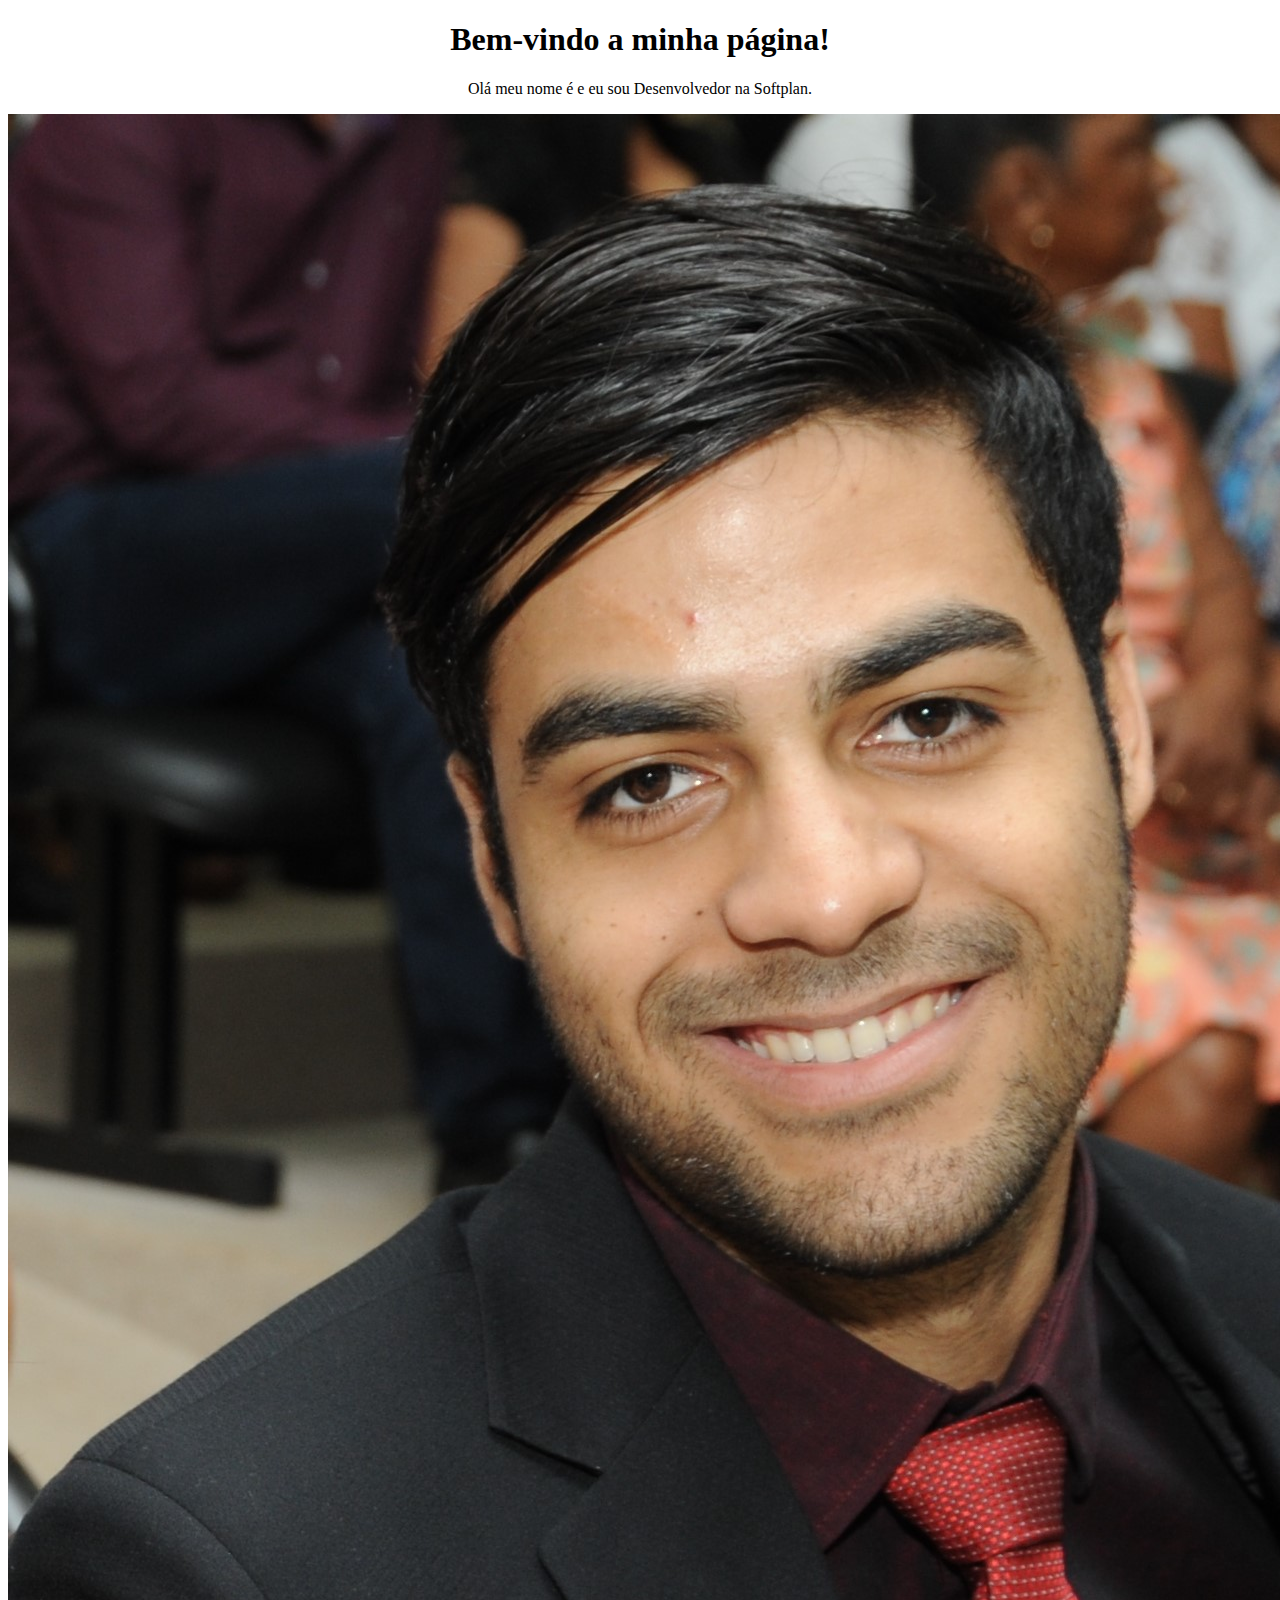
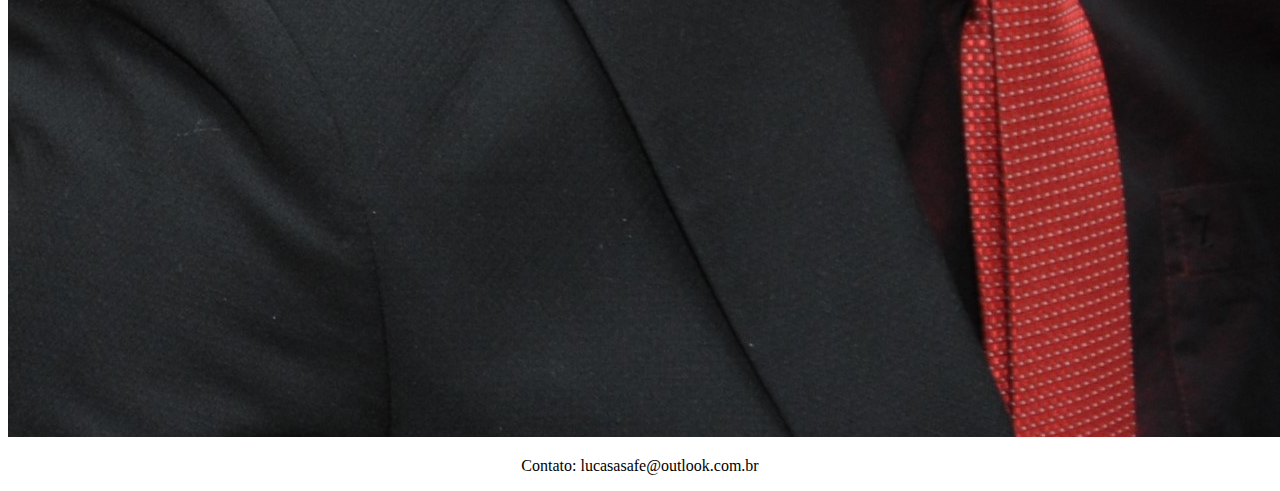
==== index.html @ 7869df13 "Testando se funciona javascript" ====
<!DOCTYPE HTML>
<html>
<head>
  <meta charset="utf-8" />
  <title></title>
</head>
<body>
  <h1 style="text-align: center;">Bem-vindo a minha página!</h1>
  <p style="text-align: center;">Olá meu nome é <script type="text/javascript">NOME</script> e eu sou Desenvolvedor na Softplan.</p>
  <center>
    <a href="https://br.linkedin.com/in/lucas-dos-santos-guimarães-423bbabb" target="_blank">
      <img src="assets/perfil.jpg" />
    </a>
  </center>
  <p style="text-align: center;">Contato: lucasasafe@outlook.com.br</p>
</body>
</html>
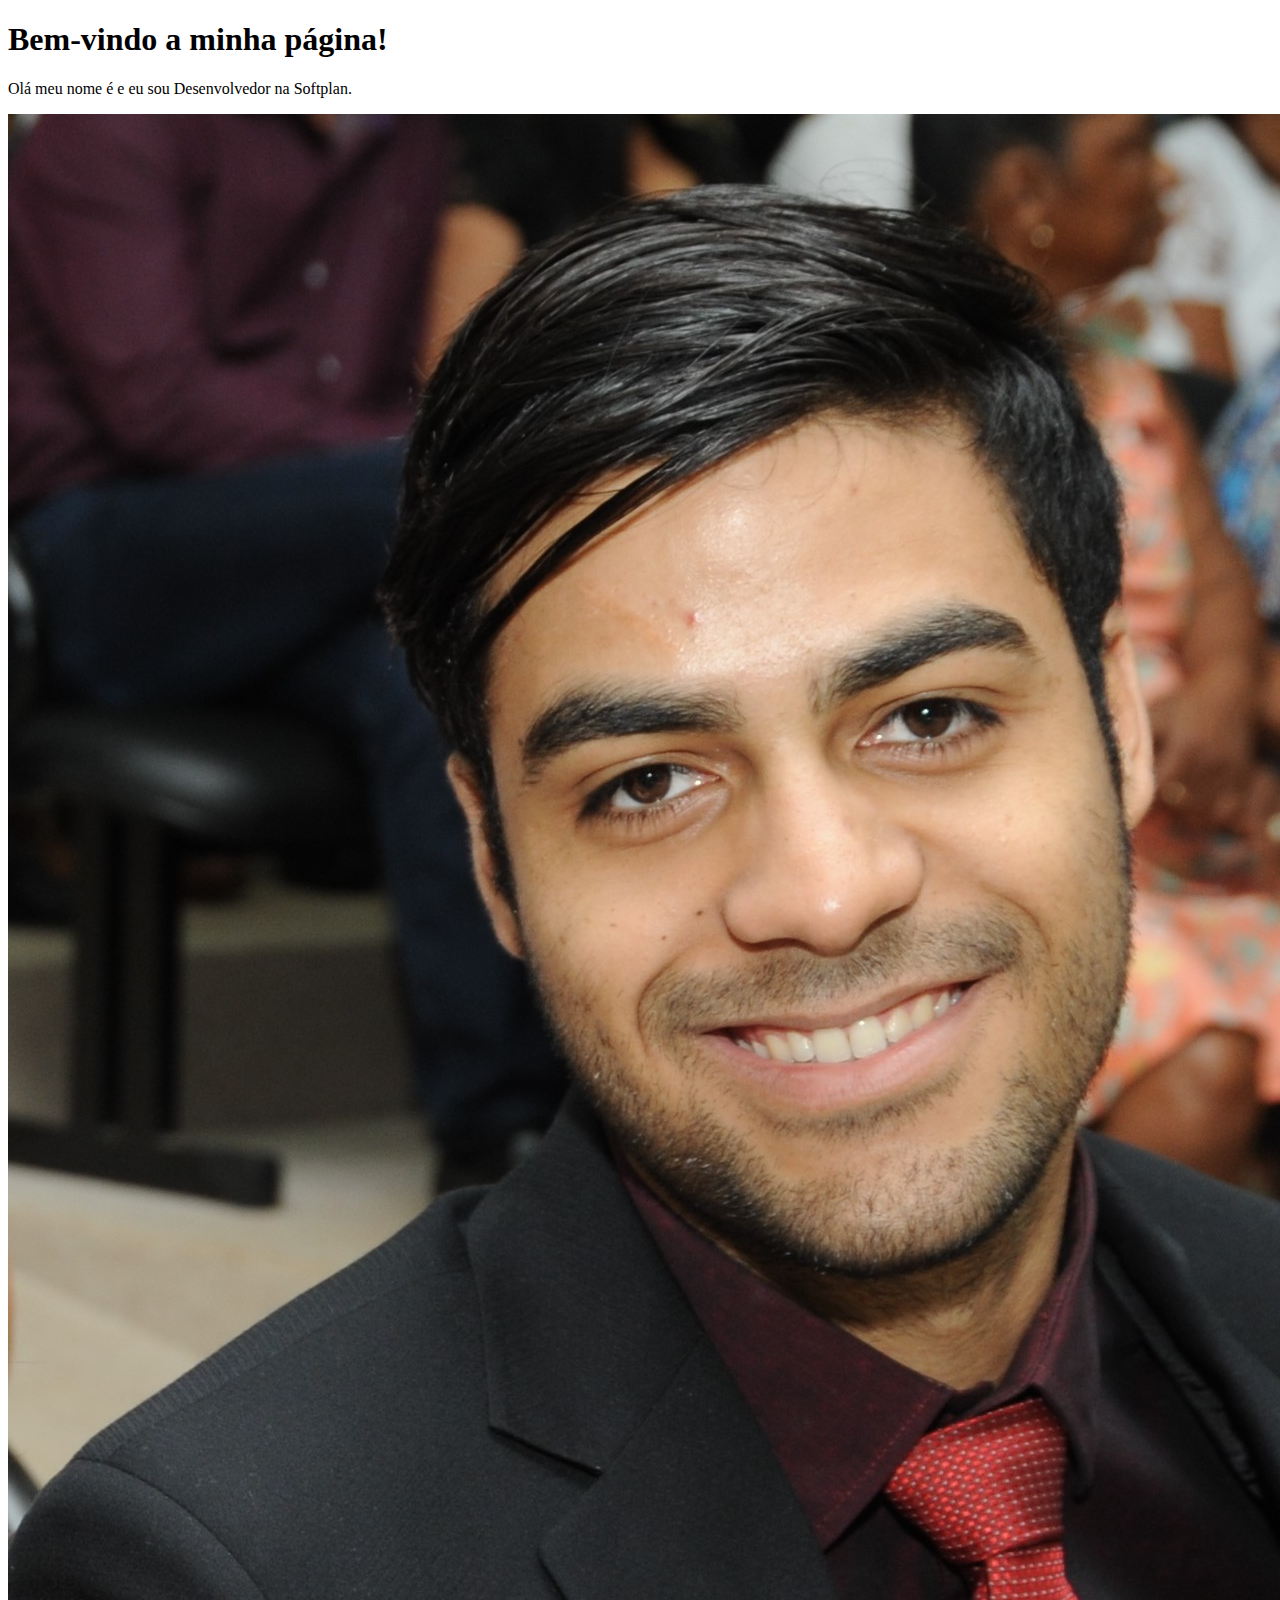
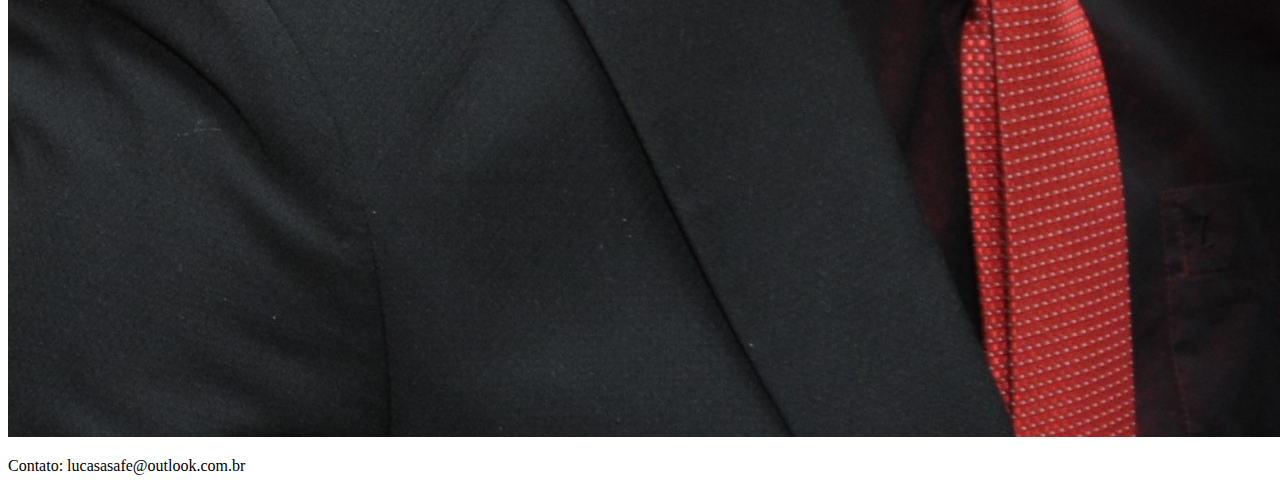
==== commit 15e6cf01: "update js" ====
--- a/index.html
+++ b/index.html
@@ -2,16 +2,20 @@
 <html>
 <head>
   <meta charset="utf-8" />
-  <title></title>
+  <link rel="stylesheet" href="css/styles.css" />
+  <link rel="javascript" href="js/perfil.js" type="text/javascript" />
+
+  <title>Portifólio <label name="nome"></label></title>
+
 </head>
 <body>
-  <h1 style="text-align: center;">Bem-vindo a minha página!</h1>
-  <p style="text-align: center;">Olá meu nome é <script type="text/javascript">NOME</script> e eu sou Desenvolvedor na Softplan.</p>
+  <h1>Bem-vindo a minha página!</h1>
+  <p>Olá meu nome é <label name="nome"></label> e eu sou Desenvolvedor na Softplan.</p>
   <center>
-    <a href="https://br.linkedin.com/in/lucas-dos-santos-guimarães-423bbabb" target="_blank">
-      <img src="assets/perfil.jpg" />
+    <a href="https://www.linkedin.com/in/lucas-dos-santos-guima/" target="_blank">
+      <img id="perfil" src="assets/perfil.jpg" />
     </a>
   </center>
-  <p style="text-align: center;">Contato: lucasasafe@outlook.com.br</p>
+  <p>Contato: lucasasafe@outlook.com.br</p>
 </body>
 </html>
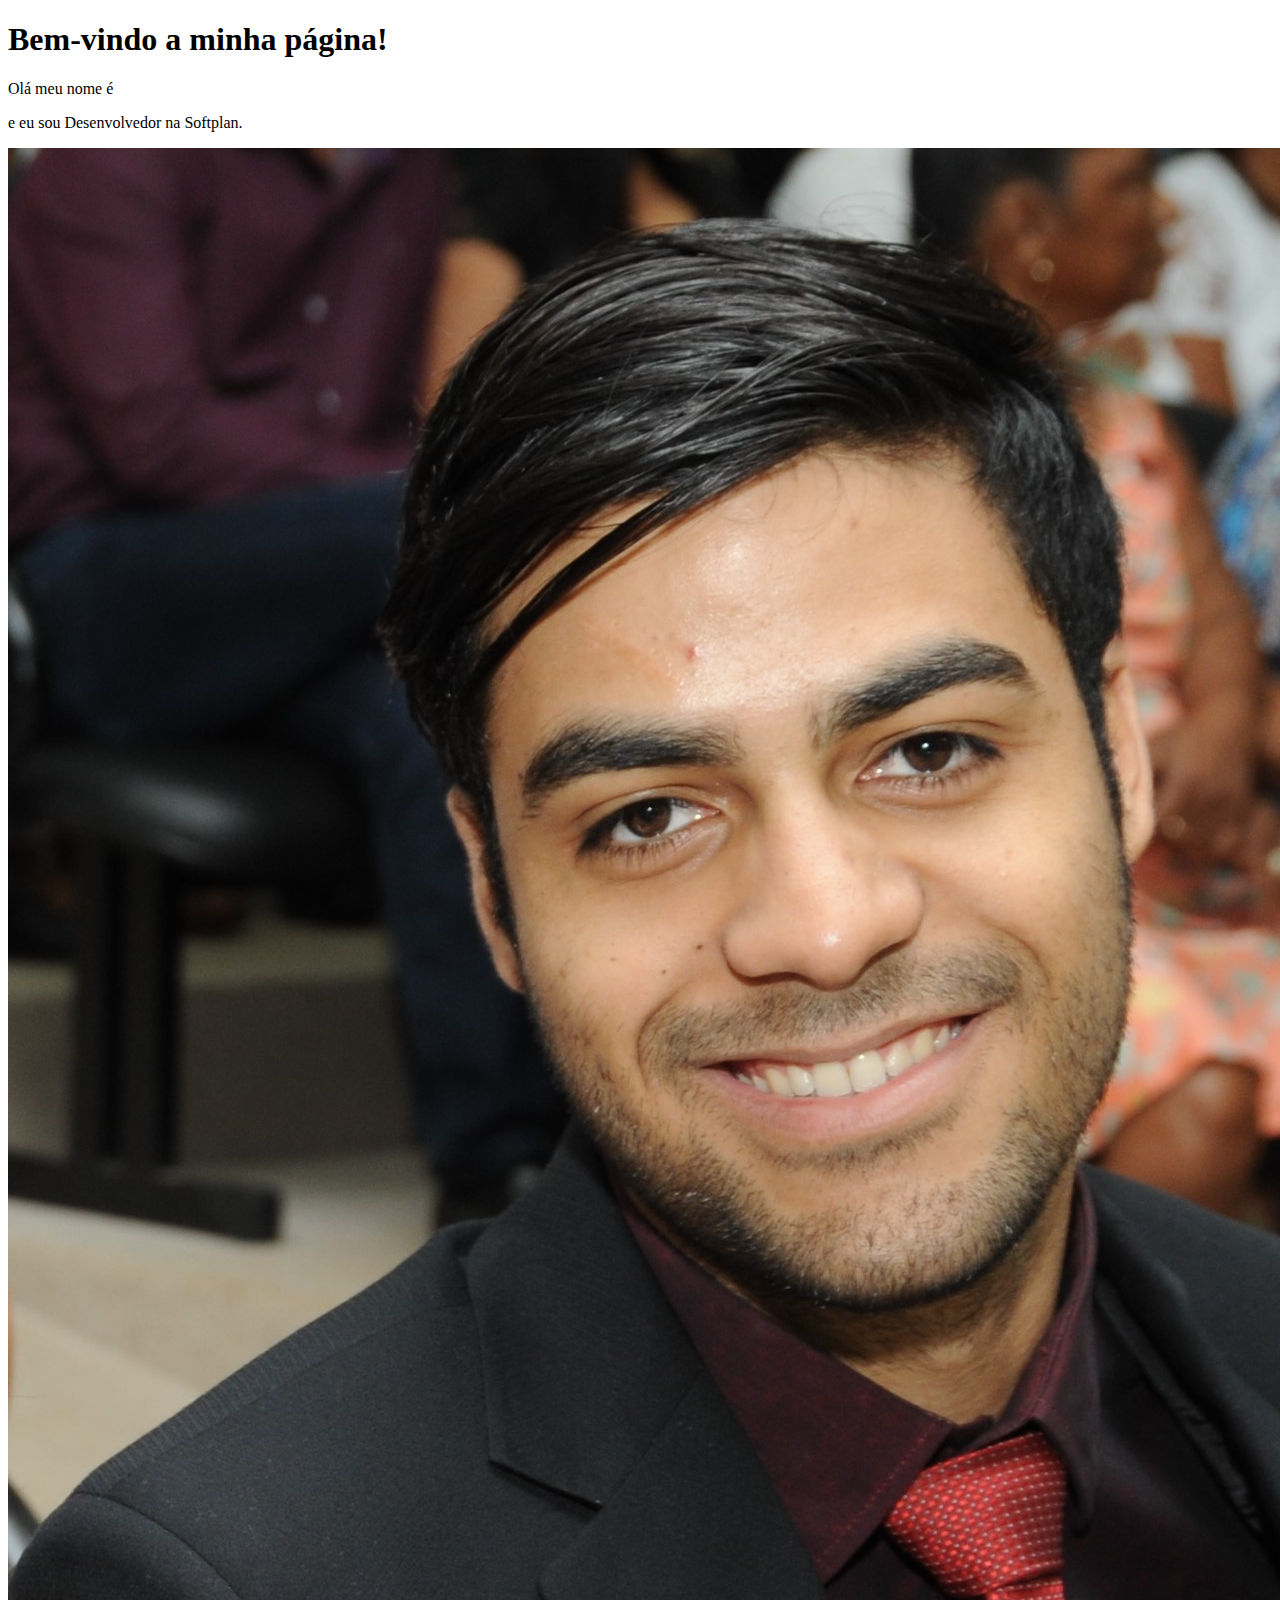
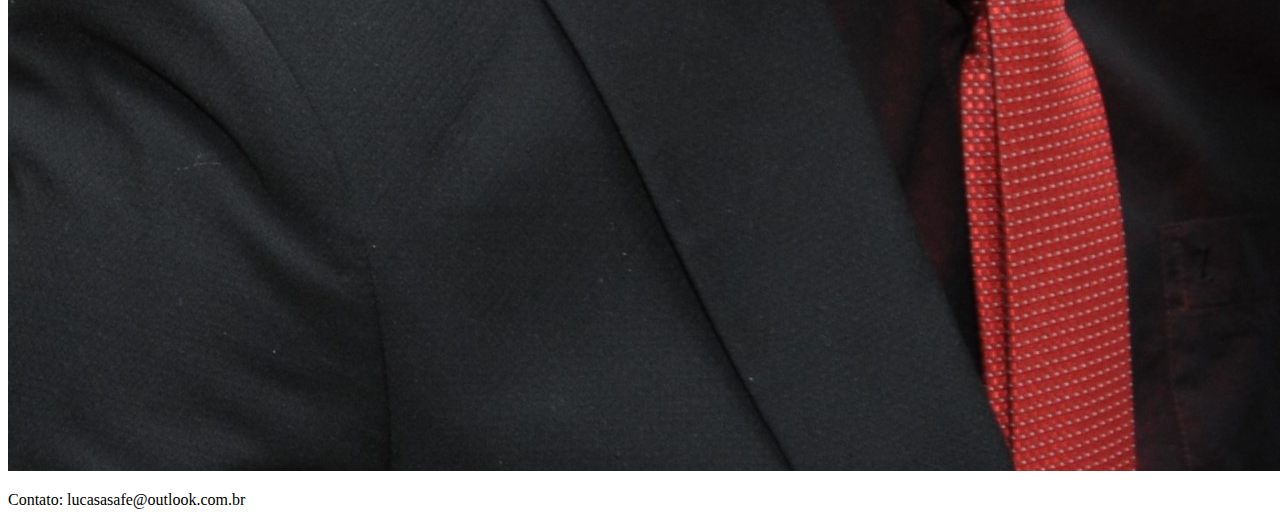
==== commit 7de40562: "teste" ====
--- a/index.html
+++ b/index.html
@@ -5,12 +5,12 @@
   <link rel="stylesheet" href="css/styles.css" />
   <link rel="javascript" href="js/perfil.js" type="text/javascript" />
 
-  <title>Portifólio <label name="nome"></label></title>
+  <title>Portifólio <div id="nome"></title>
 
 </head>
 <body>
   <h1>Bem-vindo a minha página!</h1>
-  <p>Olá meu nome é <label name="nome"></label> e eu sou Desenvolvedor na Softplan.</p>
+  <p>Olá meu nome é <div id="nome"> e eu sou Desenvolvedor na Softplan.</p>
   <center>
     <a href="https://www.linkedin.com/in/lucas-dos-santos-guima/" target="_blank">
       <img id="perfil" src="assets/perfil.jpg" />
